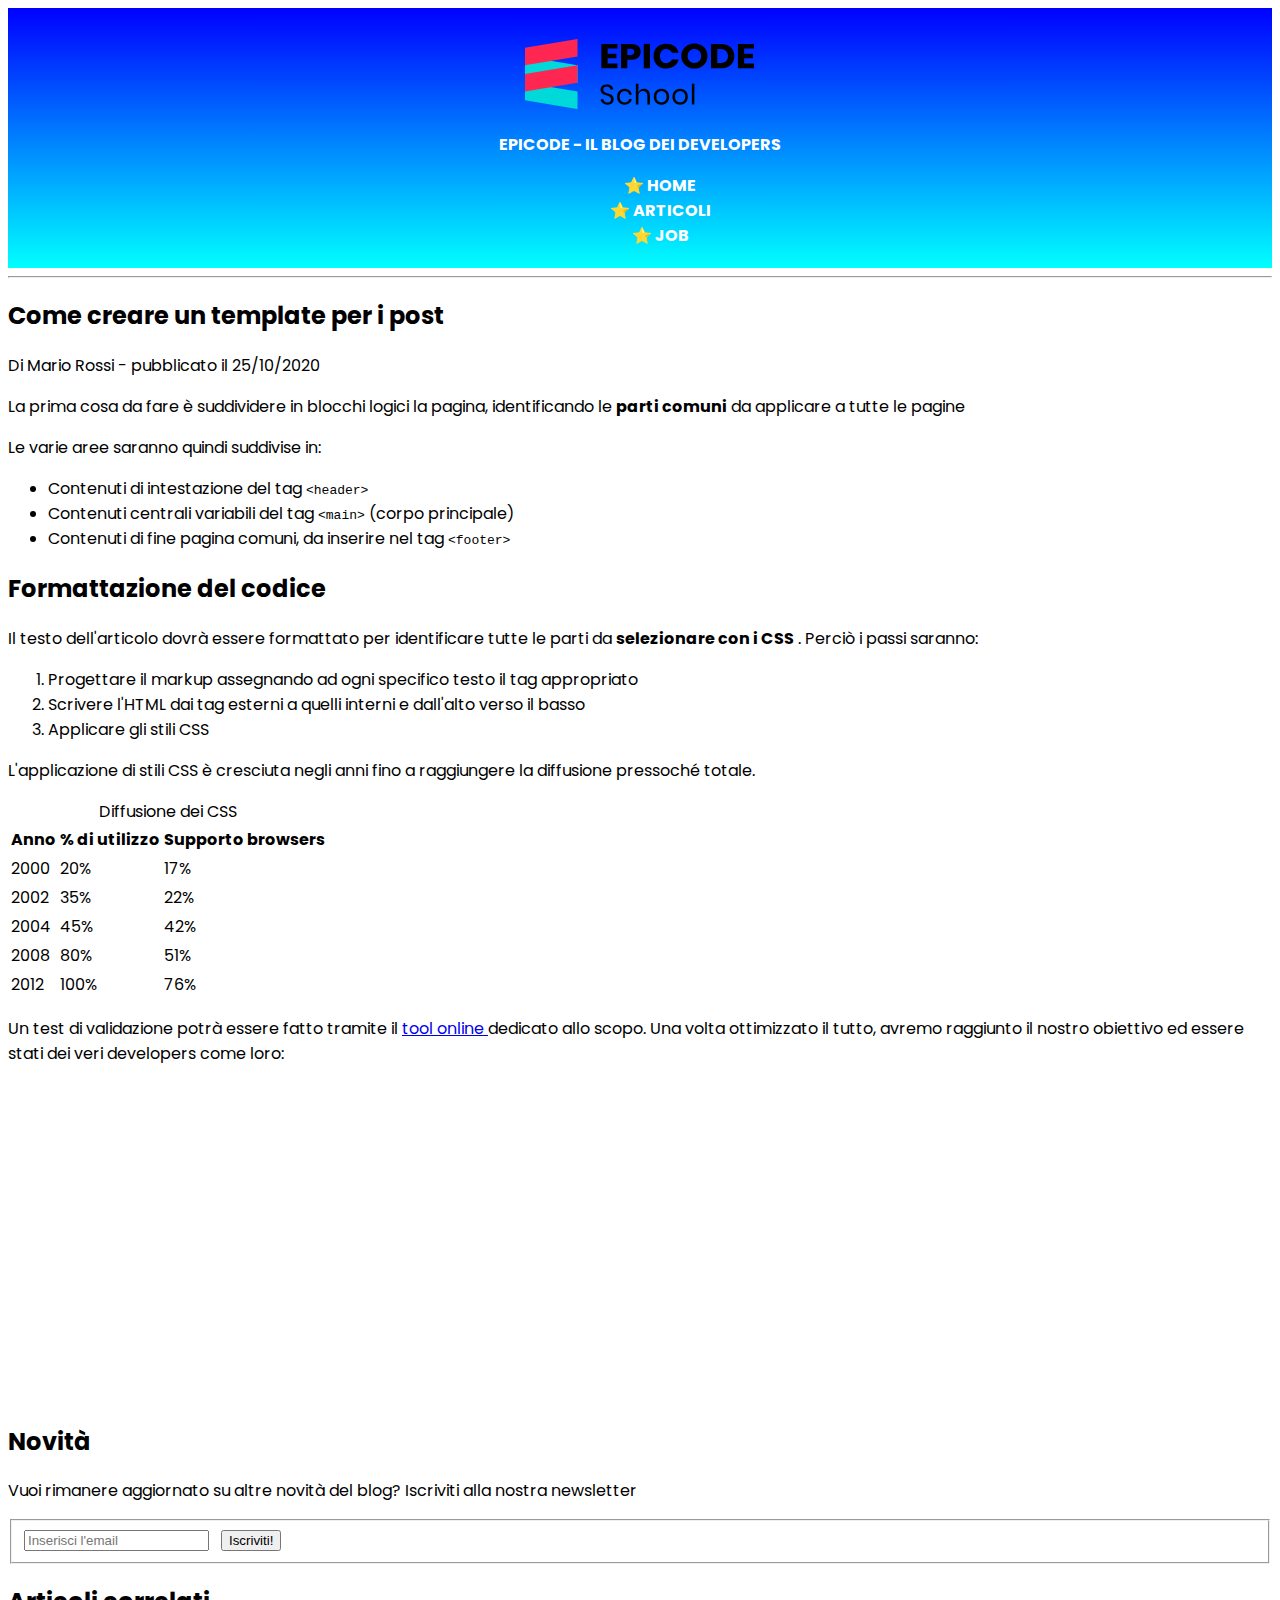
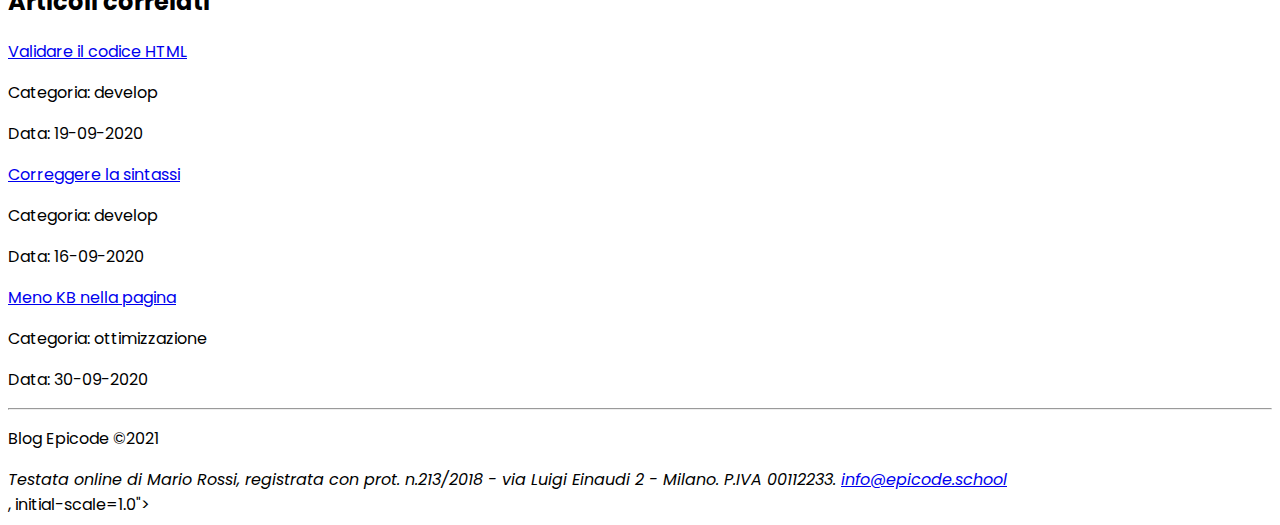
==== lezione4/index.html @ 33e60f57 "eserciziolezione4" ====
<!DOCTYPE html>
<html lang="en">

<head>
    <meta charset="UTF-8">
    <meta name="viewport" content="width=<!DOCTYPE html>
    <html lang=" it">

    <head>
        <meta charset="UTF-8" />
        <meta name="viewport" content="width=device-width, initial-scale=1.0" />
        <meta name="author" content="FS0124" />
        <meta name="description"
            content="Primi passi operativi per creare un modello di pagina HTML per un post. Scopri come iniziare in modo facile" />
        <title>Sviluppo di una pagina web - Blog Epicode</title>
        <link rel="stylesheet" href="assets/css/normalize.css">
        <link rel="preconnect" href="https://fonts.googleapis.com">
        <link rel="preconnect" href="https://fonts.gstatic.com" crossorigin>
        <link
            href="https://fonts.googleapis.com/css2?family=Poppins&display=swap"
            rel="stylesheet"> 
        <link rel="stylesheet" href="assets/css/style.css">

    </head>

<body>
    <header>
            
        <img src="assets/img/logo.svg" width="230px">
        <p>Epicode - Il blog dei developers</p>
        <nav>
            <ul>
                <li>
                    <a href="javascript:void(0)">Home</a>
                </li>
                <li>
                    <a href="javascript:void(0)">Articoli</a>
                </li>
                <li>
                    <a href="javascript:void(0)">Job</a>
                </li>
            </ul>
        </nav>
    </header>

    <hr />

    <main>
        <section>
            <h2>Come creare un template per i post</h2>
            <p>Di Mario Rossi - pubblicato il 25/10/2020</p>
            <article>
                <p>
                    La prima cosa da fare è suddividere in blocchi logici la
                    pagina, identificando le
                    <b>parti comuni</b>
                    da applicare a tutte le pagine
                </p>
                <p>Le varie aree saranno quindi suddivise in:</p>
                <ul>
                    <li>
                        Contenuti di intestazione del tag
                        <code>&lt;header&gt;</code>
                    </li>
                    <li>
                        Contenuti centrali variabili del tag
                        <code>&lt;main&gt;</code>
                        (corpo principale)
                    </li>
                    <li>
                        Contenuti di fine pagina comuni, da inserire nel tag
                        <code>&lt;footer&gt;</code>
                    </li>
                </ul>
            </article>
            <article>
                <h2>Formattazione del codice</h2>
                <p>
                    Il testo dell'articolo dovrà essere formattato per
                    identificare tutte le parti da
                    <strong>selezionare con i CSS</strong>
                    . Perciò i passi saranno:
                </p>
                <ol>
                    <li>
                        Progettare il markup assegnando ad ogni specifico
                        testo il tag appropriato
                    </li>
                    <li>
                        Scrivere l'HTML dai tag esterni a quelli interni e
                        dall'alto verso il basso
                    </li>
                    <li>Applicare gli stili CSS</li>
                </ol>
                <p>
                    L'applicazione di stili CSS è cresciuta negli anni fino
                    a raggiungere la diffusione pressoché totale.
                </p>
                <table>
                    <caption>Diffusione dei CSS</caption>
                    <thead>
                        <tr>
                            <th>Anno</th>
                            <th>&percnt; di utilizzo</th>
                            <th>Supporto browsers</th>
                        </tr>
                    </thead>
                    <tbody>
                        <tr>
                            <td>2000</td>
                            <td>20&percnt;</td>
                            <td>17&percnt;</td>
                        </tr>
                        <tr>
                            <td>2002</td>
                            <td>35&percnt;</td>
                            <td>22&percnt;</td>
                        </tr>
                        <tr>
                            <td>2004</td>
                            <td>45&percnt;</td>
                            <td>42&percnt;</td>
                        </tr>
                        <tr>
                            <td>2008</td>
                            <td>80&percnt;</td>
                            <td>51&percnt;</td>
                        </tr>
                        <tr>
                            <td>2012</td>
                            <td>100&percnt;</td>
                            <td>76&percnt;</td>
                        </tr>
                    </tbody>
                </table>
                <p>
                    Un test di validazione potrà essere fatto tramite il
                    <a href="https://jigsaw.w3.org/css-validator/" target="_blank" title="CSS Validator">
                        tool online
                    </a>
                    dedicato allo scopo. Una volta ottimizzato il tutto,
                    avremo raggiunto il nostro obiettivo ed essere stati dei
                    veri developers come loro:
                </p>
                <iframe width="560" height="315" src="https://www.youtube.com/embed/dvOvHXruEDM?si=KO7rH4aZSmgoLocb"
                    title="YouTube video player" frameborder="0"
                    allow="accelerometer; autoplay; clipboard-write; encrypted-media; gyroscope; picture-in-picture; web-share"
                    allowfullscreen></iframe>
            </article>
        </section>
    </main>
    <div>
        <h2>Novità</h2>
        <p>
            Vuoi rimanere aggiornato su altre novità del blog? Iscriviti
            alla nostra newsletter
        </p>
        <form>
            <fieldset>
                <input type="email" placeholder="Inserisci l'email" required />
                &nbsp;
                <button type="button" id="inserisci">Iscriviti!</button>
            </fieldset>
        </form>
    
    <aside>
        <h2>Articoli correlati</h2>
        <p><a href="javascript:void(0)">Validare il codice HTML</a></p>
        <p>Categoria: develop</p>
        <p>Data: 19-09-2020</p>
        <p><a href="javascript:void(0)">Correggere la sintassi</a></p>
        <p>Categoria: develop</p>
        <p>Data: 16-09-2020</p>
        <p><a href="javascript:void(0)">Meno KB nella pagina</a></p>
        <p>Categoria: ottimizzazione</p>
        <p>Data: 30-09-2020</p>
    </aside>
    <div>

    <hr />
    <footer>
        <p>Blog Epicode &copy;2021</p>
        <address>
            Testata online di Mario Rossi, registrata con prot. n.213/2018 -
            via Luigi Einaudi 2 - Milano. P.IVA 00112233.
            <a href="mailto:info@epicode.school">info@epicode.school</a>
        </address>
    </footer>
</body>

</html>, initial-scale=1.0">
<title>Document</title>
</head>

<body>

</body>

</html>
---- lezione4/assets/css/style.css ----
body {
     font-family: 'Poppins', sans-serif;
     background-image: url(/assets/img/sfondo.png);

 }

 header {
     margin: auto;
     width: auto;
     height: 200px;
     background-image: linear-gradient(blue, cyan);
     text-align: center;
     color: white;
     text-transform: uppercase;
     font-weight: bold;
     padding: 30px;
 }

 header a:link,header a:visited {
    color: white;
    text-decoration: none;
 }

 header ul li {
    list-style-type: none;
}
header ul li::before {
    content:"⭐";
}
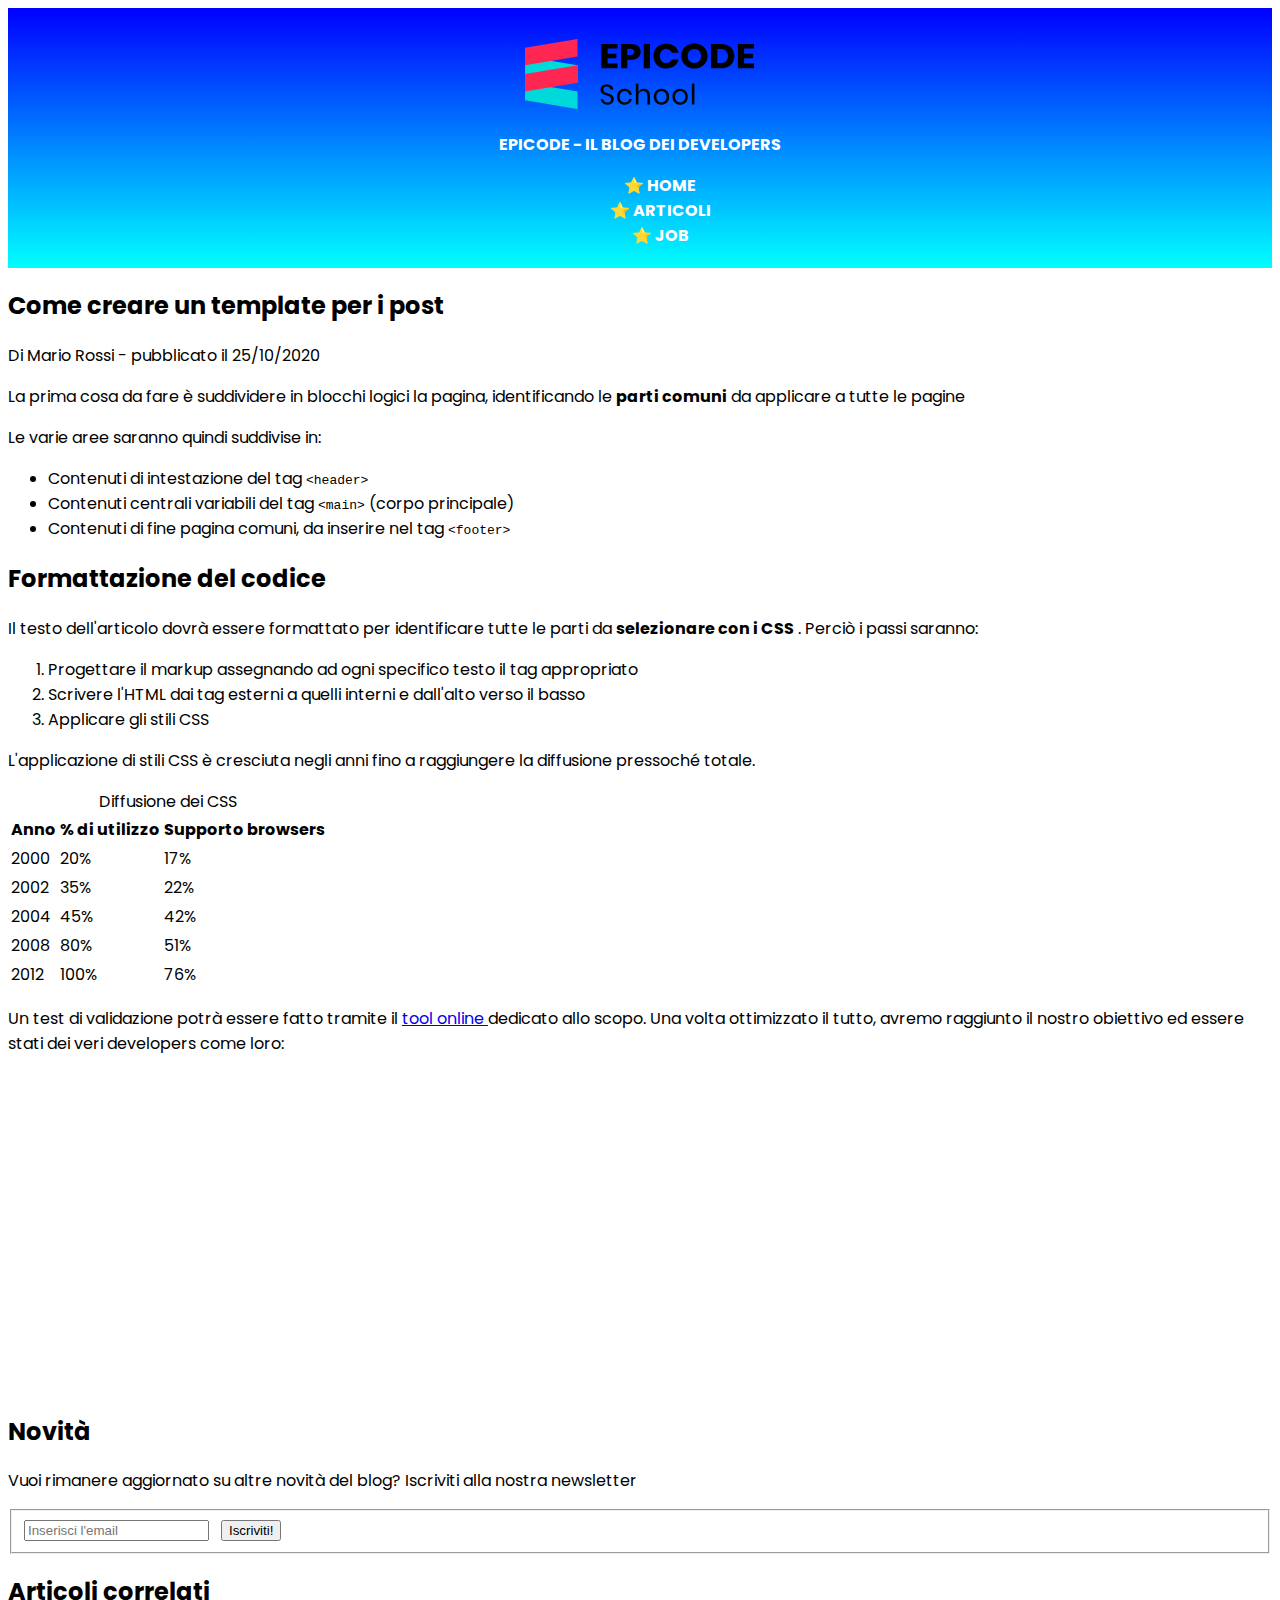
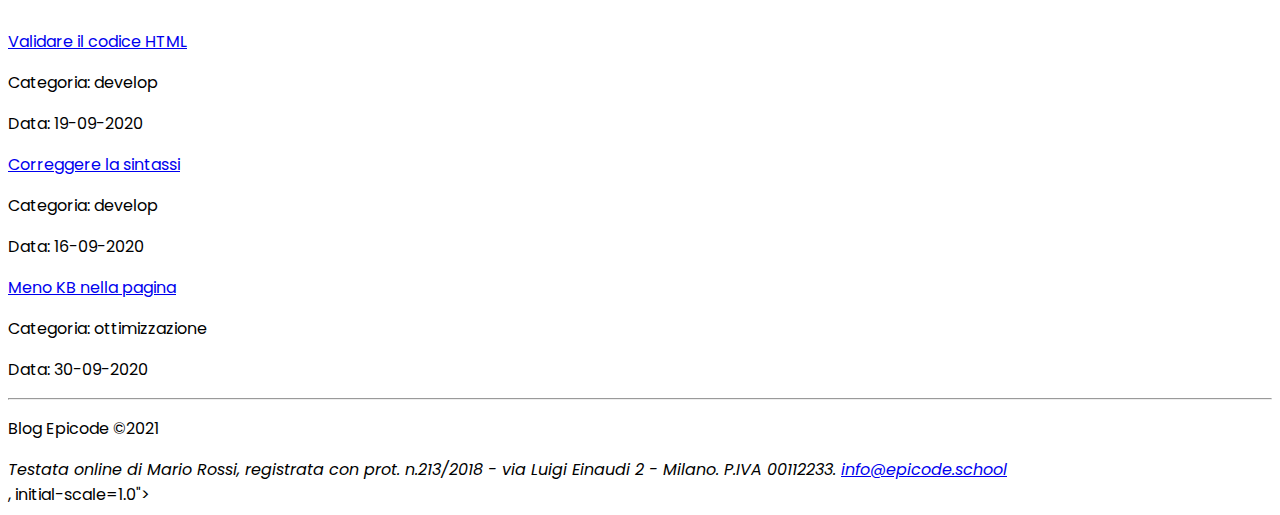
==== commit afa721eb: "lezione5" ====
--- a/lezione4/index.html
+++ b/lezione4/index.html
@@ -41,9 +41,9 @@
                 </li>
             </ul>
         </nav>
-    </header>
+    </header class="Testa">
 
-    <hr />
+
 
     <main>
         <section>
--- a/lezione4/assets/css/style.css
+++ b/lezione4/assets/css/style.css
@@ -28,7 +28,16 @@
     content:"⭐";
 }
 
+.testa {
+    margin: 20px;
+    padding: 30px;
+text-align: center;
+}
 
 
 
 
+
+
+
+
